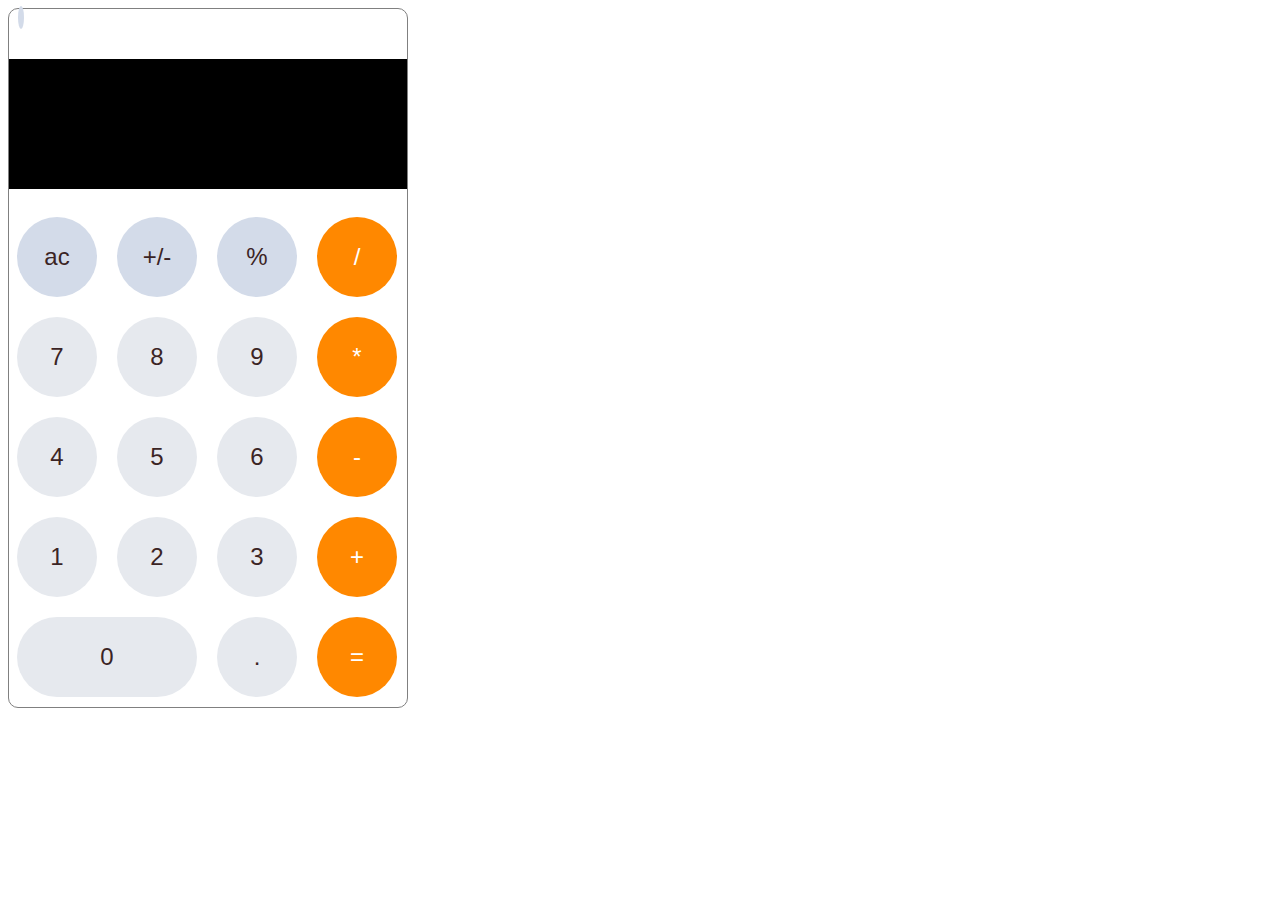
==== index.html @ f36fa75c "test host calculator" ====
<!DOCTYPE html>
<html lang="en">

<head>
    <meta charset="UTF-8">
    <meta name="viewport" content="width=device-width, initial-scale=1.0">
    <title>Document</title>
    <link href="https://cdn.lineicons.com/2.0/LineIcons.css" rel="stylesheet">
</head>
<style>
    .calculatorBody {
        display: flex;
        flex-wrap: wrap;
        width: 400px;
        height: 700px;
        border-radius: 10px;
        border: solid 1px grey;
        border-collapse: collapse;
        box-sizing: border-box;
        align-items: flex-start;
    }

    .calculatorTop {
        width: 100%;
        height: 50px;
        border-collapse: collapse;
        box-sizing: border-box;
    }

    .calculatorTop>.powerbutton {
        width: 25px;
        height: 25px;
        color: #ff8800;
        background-color: #d3dbe9;
        border-radius: 50%;
        text-align: center;
        margin-top: 9px;
        margin-left: 9px;
        padding: 3px;
        /* background: #d3dbe9; */
    }

    .calculatorDisplay {
        width: 100%;
        height: 130px;
        margin-bottom: 20px;
        background-color: rgb(0, 0, 0);
        border-collapse: collapse;
        box-sizing: border-box;
    }

    @font-face {
        font-family: "digi";
        src: url(/Fonts/CursedTimerUlil-Aznm.ttf);
    }

    .calculatorDisplay>p {
        width: 400px;
        margin-top: 48px;
        margin-bottom: auto;
        font-family: "digi";
        font-size: xx-large;
        color: rgb(212, 66, 66);
        text-align: center;
        justify-content: center;
        word-wrap: break-word;
    }

    .calculatorRow {
        width: 100%;
        height: 100px;
        box-sizing: border-box;
        border-collapse: collapse;
    }

    button {
        outline: none;
        font-size: x-large;
        text-decoration: none;
        background: #e6e9ee;
        color: rgb(59, 36, 36);
        width: 80px;
        height: 80px;
        margin: 8px;
        border-radius: 50%;
        text-align: center;
        vertical-align: middle;
        transition: .4s;
        border: none;
    }

    .button0 {
        width: 180px;
        border-radius: 40px;
    }

    button:hover {
        background: #668ad8;
    }

    .rowColorGrey {
        background: #d3dbe9;
    }

    .columnColor {
        background: #ff8800;
        color: white;
    }

    .rowColorGrey:hover,
    .columnColor:hover {
        background: #e9ba3a;
    }

    .columnColor:focus {
        background: white;
        color: #ff8800;
    }
</style>

<body>
    <div class="calculatorBody">

        <div class="calculatorTop">
            <i class="powerbutton lni lni-power-switch" onclick="powerOn()"></i>
        </div>

        <div class="calculatorDisplay">
            <p id="display"></p>
        </div>

        <div class="calculatorRow">
            <button onclick="reset()" class="rowColorGrey ac" id="ac">ac</button>
            <button onclick="plusMinus()" class="rowColorGrey" id="">+/-</button>
            <button onclick="onClick(this)" class="rowColorGrey" id="">%</button>
            <button onclick="onClick(this)" class=" columnColor" id="">/</button>
        </div>

        <div class="calculatorRow">
            <button onclick="onClick(this)" id="button7">7</button>
            <button onclick="onClick(this)" id="button8">8</button>
            <button onclick="onClick(this)" id="button9">9</button>
            <button onclick="onClick(this)" class="columnColor" id="">*</button>
        </div>

        <div class="calculatorRow">
            <button onclick="onClick(this)" id="button4">4</button>
            <button onclick="onClick(this)" id="button5">5</button>
            <button onclick="onClick(this)" id="button6">6</button>
            <button onclick="onClick(this)" class="columnColor" id="">-</button>
        </div>

        <div class="calculatorRow">
            <button onclick="onClick(this)" id="button1">1</button>
            <button onclick="onClick(this)" id="button2">2</button>
            <button onclick="onClick(this)" id="button3">3</button>
            <button onclick="onClick(this)" class="columnColor" id="">+</button>
        </div>

        <div class="calculatorRow">
            <button onclick="onClick(this)" class="button0" id="">0</button>
            <button onclick="onClick(this)" id="">.</button>
            <button onclick="calculate()" class="columnColor" id="">=</button>
        </div>
    </div>

</body>
<script>
    console.log(document.getElementById("display").innerHTML);

    function powerOn() {
        if (document.getElementById("display").innerHTML === "") {
            document.getElementById("display").innerHTML = "0";
        } else {
            document.getElementById("display").innerHTML = "";
            y = "";
        }
    }
    let y = "";

    function onClick(element) {
        document.getElementById('ac').innerHTML = 'c';
        y = y + element.innerHTML;
        document.getElementById("display").innerHTML = y;
    }

    function calculate() {

        try {
            let answer = eval(y);
            // console.log(answer);
            let x = +(Math.round(answer + "e+2") + "e-2");
            y = x;
            document.getElementById("display").innerHTML = x;
        } catch (e) {
            if (y.charAt(y.length - 1) == "+") {
                let splicedAnswer = y.slice(0, (y.length - 1));
                let jsMathAnswer = y.concat(splicedAnswer);
                y = eval(jsMathAnswer);
                document.getElementById("display").innerHTML = eval(jsMathAnswer);

            } else if (y.charAt(y.length - 1) == "*") {
                let splicedAnswer = y.slice(0, (y.length - 1));
                let jsMathAnswer = y.concat(splicedAnswer);
                y = eval(jsMathAnswer);
                document.getElementById("display").innerHTML = eval(jsMathAnswer);

            } else if (y.charAt(y.length - 1) == "/") {
                let splicedAnswer = y.slice(0, (y.length - 1));
                let jsMathAnswer = y.concat(splicedAnswer);
                y = eval(jsMathAnswer);
                document.getElementById("display").innerHTML = eval(jsMathAnswer);

            } else if (y.charAt(y.length - 1) == "-") {
                let splicedAnswer = y.slice(0, (y.length - 1));
                let jsMathAnswer = y.concat(splicedAnswer);
                y = eval(jsMathAnswer);
                document.getElementById("display").innerHTML = eval(jsMathAnswer);

            }
        }
    }

    function reset() {
        y = "";
        document.getElementById("display").innerHTML = "0";
        document.getElementById('ac').innerHTML = 'ac';
    }

    function plusMinus() {
        let answer = eval(y);
        y = answer * (-1);
        document.getElementById("display").innerHTML = y;
    }
</script>

</html>
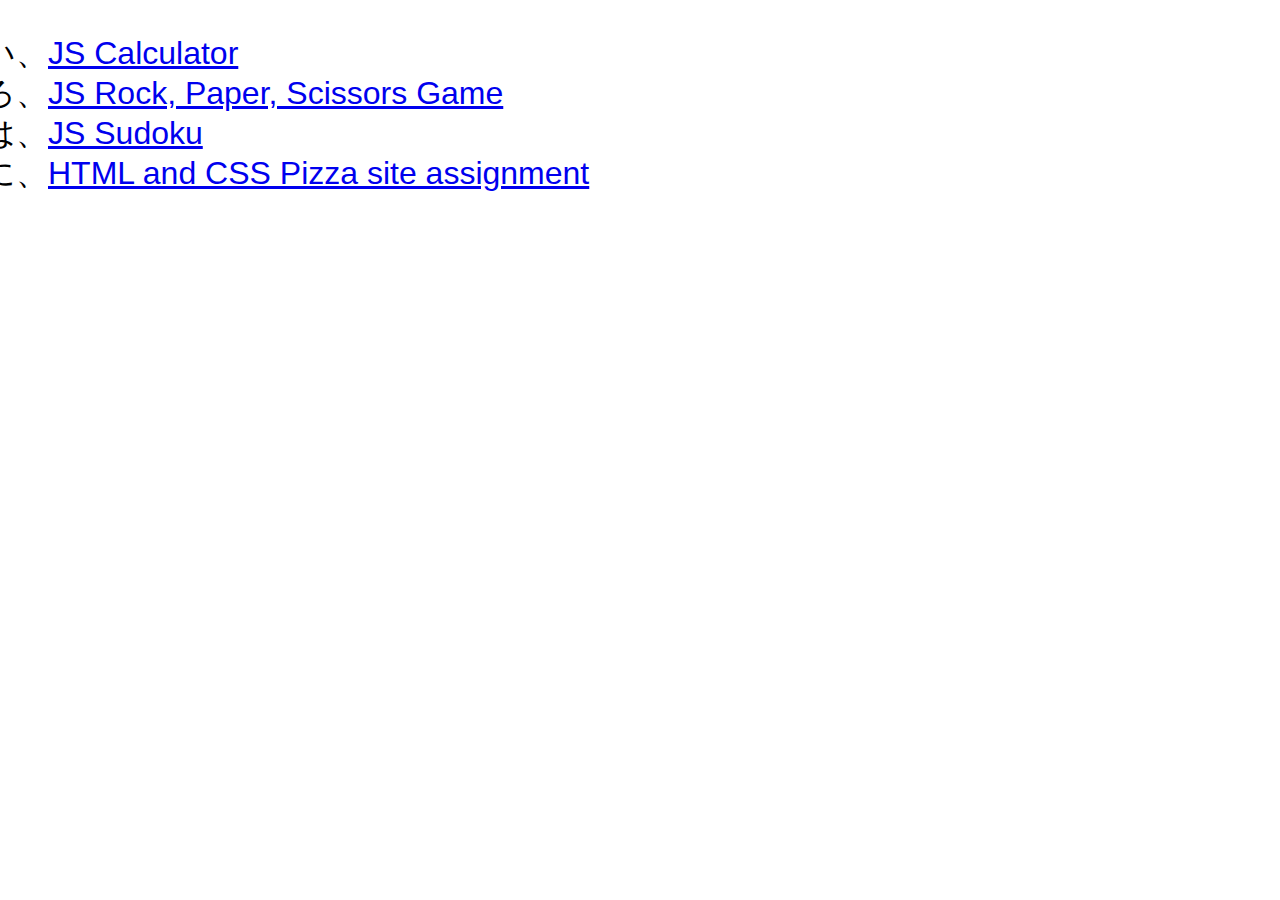
==== commit a698dede: "added index to portfolio site" ====
--- a/index.html
+++ b/index.html
@@ -1,237 +1,27 @@
 <!DOCTYPE html>
 <html lang="en">
+  <head>
+    <meta charset="UTF-8" />
+    <meta name="viewport" content="width=device-width, initial-scale=1.0" />
+    <title>Document</title>
+  </head>
+  <style>
 
-<head>
-    <meta charset="UTF-8">
-    <meta name="viewport" content="width=device-width, initial-scale=1.0">
-    <title>Document</title>
-    <link href="https://cdn.lineicons.com/2.0/LineIcons.css" rel="stylesheet">
-</head>
-<style>
-    .calculatorBody {
-        display: flex;
-        flex-wrap: wrap;
-        width: 400px;
-        height: 700px;
-        border-radius: 10px;
-        border: solid 1px grey;
-        border-collapse: collapse;
-        box-sizing: border-box;
-        align-items: flex-start;
-    }
-
-    .calculatorTop {
-        width: 100%;
-        height: 50px;
-        border-collapse: collapse;
-        box-sizing: border-box;
-    }
-
-    .calculatorTop>.powerbutton {
-        width: 25px;
-        height: 25px;
-        color: #ff8800;
-        background-color: #d3dbe9;
-        border-radius: 50%;
-        text-align: center;
-        margin-top: 9px;
-        margin-left: 9px;
-        padding: 3px;
-        /* background: #d3dbe9; */
-    }
-
-    .calculatorDisplay {
-        width: 100%;
-        height: 130px;
-        margin-bottom: 20px;
-        background-color: rgb(0, 0, 0);
-        border-collapse: collapse;
-        box-sizing: border-box;
-    }
-
-    @font-face {
-        font-family: "digi";
-        src: url(/Fonts/CursedTimerUlil-Aznm.ttf);
-    }
-
-    .calculatorDisplay>p {
-        width: 400px;
-        margin-top: 48px;
-        margin-bottom: auto;
-        font-family: "digi";
-        font-size: xx-large;
-        color: rgb(212, 66, 66);
-        text-align: center;
-        justify-content: center;
-        word-wrap: break-word;
-    }
-
-    .calculatorRow {
-        width: 100%;
-        height: 100px;
-        box-sizing: border-box;
-        border-collapse: collapse;
-    }
-
-    button {
-        outline: none;
-        font-size: x-large;
-        text-decoration: none;
-        background: #e6e9ee;
-        color: rgb(59, 36, 36);
-        width: 80px;
-        height: 80px;
-        margin: 8px;
-        border-radius: 50%;
-        text-align: center;
-        vertical-align: middle;
-        transition: .4s;
-        border: none;
-    }
-
-    .button0 {
-        width: 180px;
-        border-radius: 40px;
-    }
-
-    button:hover {
-        background: #668ad8;
-    }
-
-    .rowColorGrey {
-        background: #d3dbe9;
-    }
-
-    .columnColor {
-        background: #ff8800;
-        color: white;
-    }
-
-    .rowColorGrey:hover,
-    .columnColor:hover {
-        background: #e9ba3a;
-    }
-
-    .columnColor:focus {
-        background: white;
-        color: #ff8800;
-    }
-</style>
-
-<body>
-    <div class="calculatorBody">
-
-        <div class="calculatorTop">
-            <i class="powerbutton lni lni-power-switch" onclick="powerOn()"></i>
-        </div>
-
-        <div class="calculatorDisplay">
-            <p id="display"></p>
-        </div>
-
-        <div class="calculatorRow">
-            <button onclick="reset()" class="rowColorGrey ac" id="ac">ac</button>
-            <button onclick="plusMinus()" class="rowColorGrey" id="">+/-</button>
-            <button onclick="onClick(this)" class="rowColorGrey" id="">%</button>
-            <button onclick="onClick(this)" class=" columnColor" id="">/</button>
-        </div>
-
-        <div class="calculatorRow">
-            <button onclick="onClick(this)" id="button7">7</button>
-            <button onclick="onClick(this)" id="button8">8</button>
-            <button onclick="onClick(this)" id="button9">9</button>
-            <button onclick="onClick(this)" class="columnColor" id="">*</button>
-        </div>
-
-        <div class="calculatorRow">
-            <button onclick="onClick(this)" id="button4">4</button>
-            <button onclick="onClick(this)" id="button5">5</button>
-            <button onclick="onClick(this)" id="button6">6</button>
-            <button onclick="onClick(this)" class="columnColor" id="">-</button>
-        </div>
-
-        <div class="calculatorRow">
-            <button onclick="onClick(this)" id="button1">1</button>
-            <button onclick="onClick(this)" id="button2">2</button>
-            <button onclick="onClick(this)" id="button3">3</button>
-            <button onclick="onClick(this)" class="columnColor" id="">+</button>
-        </div>
-
-        <div class="calculatorRow">
-            <button onclick="onClick(this)" class="button0" id="">0</button>
-            <button onclick="onClick(this)" id="">.</button>
-            <button onclick="calculate()" class="columnColor" id="">=</button>
-        </div>
-    </div>
-
-</body>
-<script>
-    console.log(document.getElementById("display").innerHTML);
-
-    function powerOn() {
-        if (document.getElementById("display").innerHTML === "") {
-            document.getElementById("display").innerHTML = "0";
-        } else {
-            document.getElementById("display").innerHTML = "";
-            y = "";
-        }
-    }
-    let y = "";
-
-    function onClick(element) {
-        document.getElementById('ac').innerHTML = 'c';
-        y = y + element.innerHTML;
-        document.getElementById("display").innerHTML = y;
-    }
-
-    function calculate() {
-
-        try {
-            let answer = eval(y);
-            // console.log(answer);
-            let x = +(Math.round(answer + "e+2") + "e-2");
-            y = x;
-            document.getElementById("display").innerHTML = x;
-        } catch (e) {
-            if (y.charAt(y.length - 1) == "+") {
-                let splicedAnswer = y.slice(0, (y.length - 1));
-                let jsMathAnswer = y.concat(splicedAnswer);
-                y = eval(jsMathAnswer);
-                document.getElementById("display").innerHTML = eval(jsMathAnswer);
-
-            } else if (y.charAt(y.length - 1) == "*") {
-                let splicedAnswer = y.slice(0, (y.length - 1));
-                let jsMathAnswer = y.concat(splicedAnswer);
-                y = eval(jsMathAnswer);
-                document.getElementById("display").innerHTML = eval(jsMathAnswer);
-
-            } else if (y.charAt(y.length - 1) == "/") {
-                let splicedAnswer = y.slice(0, (y.length - 1));
-                let jsMathAnswer = y.concat(splicedAnswer);
-                y = eval(jsMathAnswer);
-                document.getElementById("display").innerHTML = eval(jsMathAnswer);
-
-            } else if (y.charAt(y.length - 1) == "-") {
-                let splicedAnswer = y.slice(0, (y.length - 1));
-                let jsMathAnswer = y.concat(splicedAnswer);
-                y = eval(jsMathAnswer);
-                document.getElementById("display").innerHTML = eval(jsMathAnswer);
-
-            }
-        }
-    }
-
-    function reset() {
-        y = "";
-        document.getElementById("display").innerHTML = "0";
-        document.getElementById('ac').innerHTML = 'ac';
-    }
-
-    function plusMinus() {
-        let answer = eval(y);
-        y = answer * (-1);
-        document.getElementById("display").innerHTML = y;
-    }
-</script>
-
-</html>+ol {
+    font-size: xx-large;
+    font-family: 'Lucida Sans', 'Lucida Sans Regular', 'Lucida Grande', 'Lucida Sans Unicode', Geneva, Verdana, sans-serif;
+  list-style-type:hiragana-iroha;
+}
+  </style>
+  <body>
+      <ol>
+          <li><a href="/html/calculator_Techgrounds_JS_assignment.html">JS Calculator</a></li>
+          <li><a href="/html/Rock_Paper_Scissors_TG_JS_assigment.html">JS Rock, Paper, Scissors Game</a></li>
+          <li><a href="/html/sudoku_Techgrounds_JS_Extra_assignment.html">JS Sudoku</a></li>
+          <li><a href="/html/pizzasite_html_css_and_images/PizzaSite_CSS.html">HTML and CSS Pizza site assignment</a></li>
+      </ol>
+    
+    
+    
+  </body>
+</html>
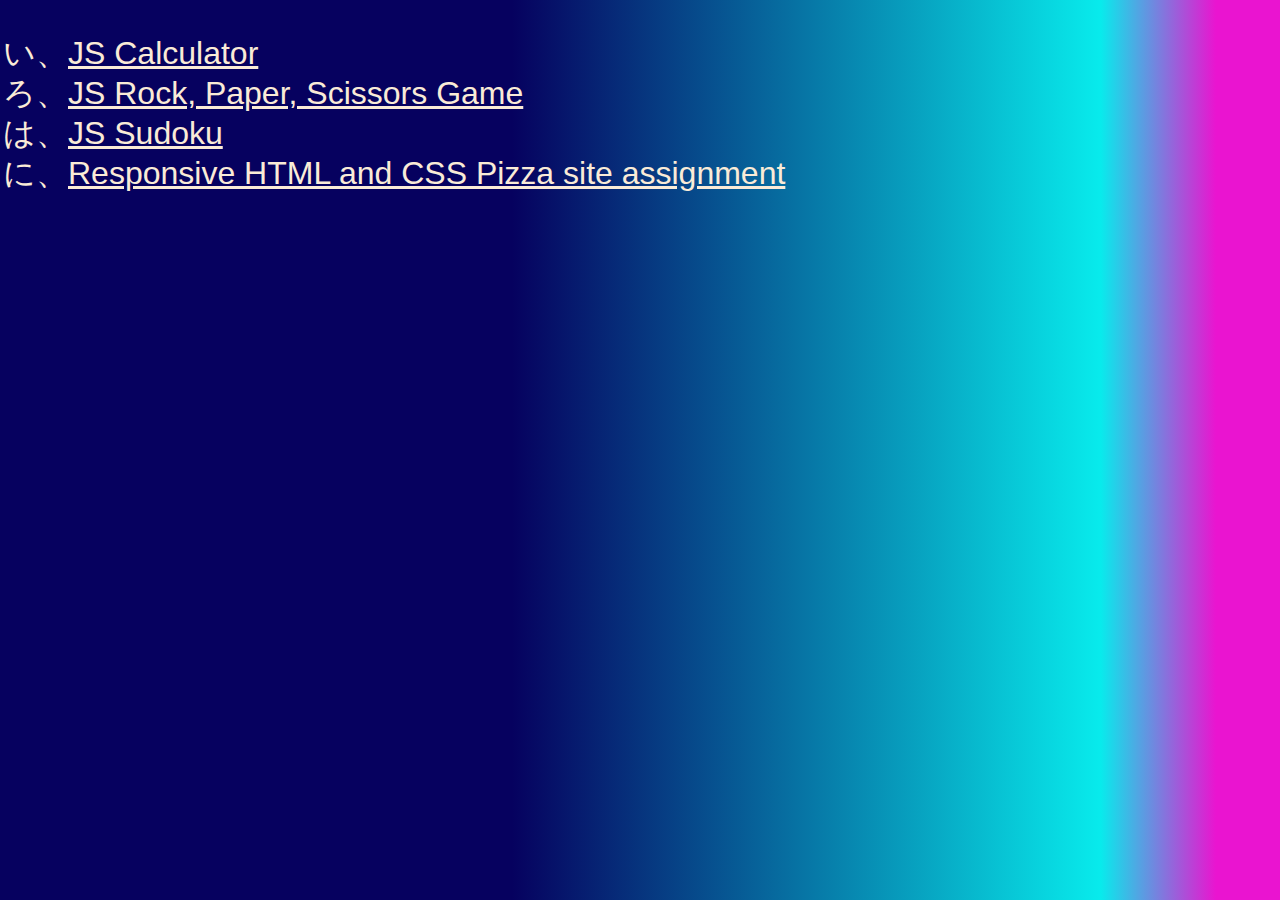
==== commit f1a56793: "background and link portfoliosite" ====
--- a/index.html
+++ b/index.html
@@ -6,22 +6,51 @@
     <title>Document</title>
   </head>
   <style>
-
+body{
+  background: rgb(6,1,95);
+ background: linear-gradient(90deg, rgba(6,1,95,1) 40%, rgba(8,235,236,1) 86%, rgba(234,20,208,1) 95%);
+  width: 100%;
+  padding-left: 20px;
+}
 ol {
     font-size: xx-large;
     font-family: 'Lucida Sans', 'Lucida Sans Regular', 'Lucida Grande', 'Lucida Sans Unicode', Geneva, Verdana, sans-serif;
   list-style-type:hiragana-iroha;
+  color: antiquewhite;
+}
+a{
+  color: antiquewhite;
 }
   </style>
-  <body>
+  <body id="body">
       <ol>
           <li><a href="/html/calculator_Techgrounds_JS_assignment.html">JS Calculator</a></li>
           <li><a href="/html/Rock_Paper_Scissors_TG_JS_assigment.html">JS Rock, Paper, Scissors Game</a></li>
           <li><a href="/html/sudoku_Techgrounds_JS_Extra_assignment.html">JS Sudoku</a></li>
-          <li><a href="/html/pizzasite_html_css_and_images/PizzaSite_CSS.html">HTML and CSS Pizza site assignment</a></li>
+          <li><a href="/html/pizzasite_html_css_and_images/PizzaSite_CSS.html">Responsive HTML and CSS Pizza site assignment</a></li>
       </ol>
     
     
     
   </body>
+  <script src="three.r119.min.js"></script>
+<script src="vanta.net.min.js"></script>
+<script>
+VANTA.NET({
+  el: "#body",
+  mouseControls: true,
+  touchControls: true,
+  gyroControls: false,
+  minHeight: 200.00,
+  minWidth: 200.00,
+  scale: 1.00,
+  scaleMobile: 1.00,
+  color: 0x10a15a,
+  backgroundColor: 0x2a0081,
+  points: 13.00,
+  maxDistance: 39.00,
+  spacing: 12.00
+});
+
+</script>
 </html>
